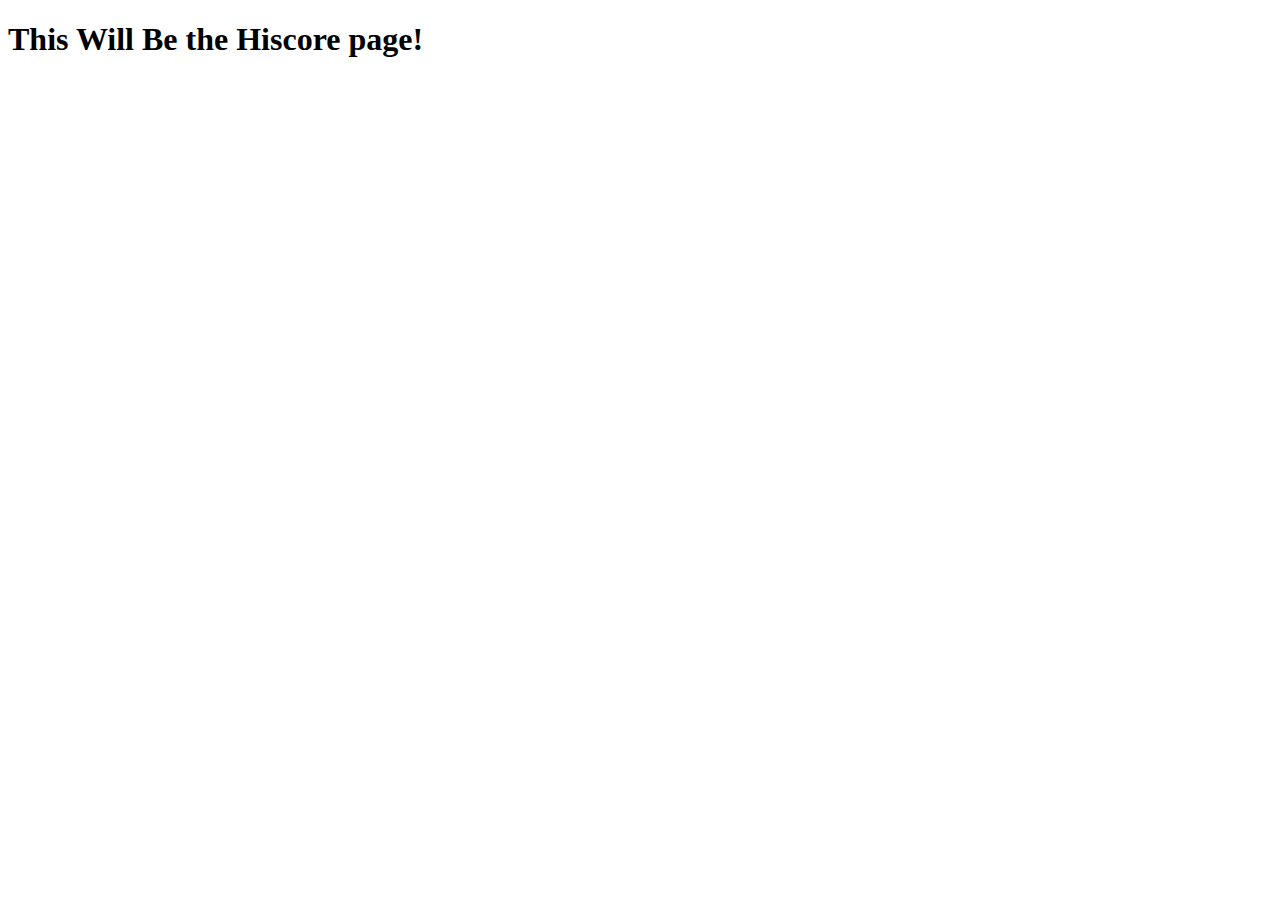
==== hiscore.html @ c6e5f439 "added an ending score state, and created a hiscore.html to store and display scores on." ====
<!DOCTYPE html>
<html lang="en">
<head>
    <meta charset="UTF-8">
    <meta http-equiv="X-UA-Compatible" content="IE=edge">
    <meta name="viewport" content="width=device-width, initial-scale=1.0">
    <title>Document</title>
</head>
<body>
    <h1>This Will Be the Hiscore page!</h1>
    <script src="./assets/js/hiscorescript.js"></script>
</body>
</html>
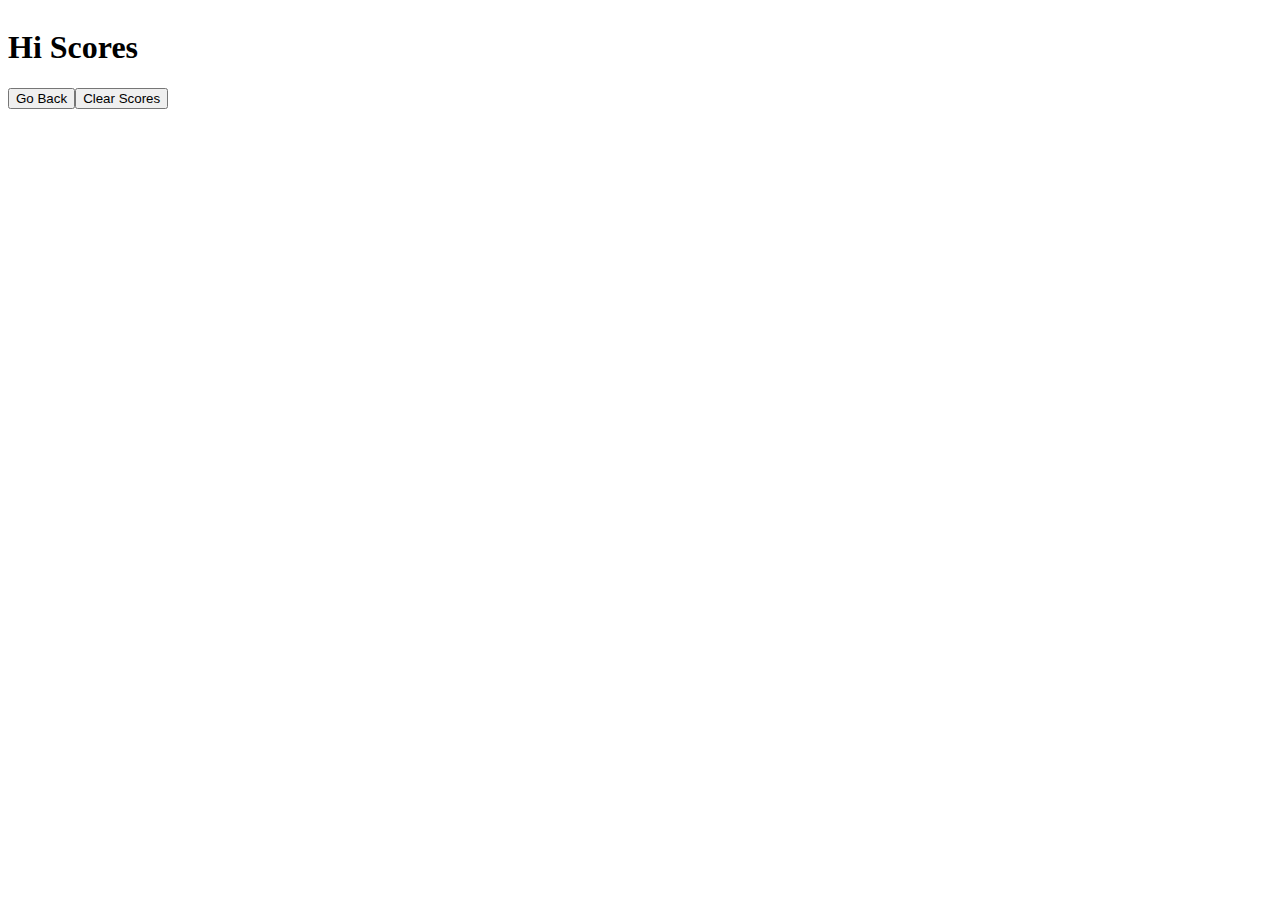
==== commit 13c44cea: "created js to make elements for hiscore.html, reading the quiz score, adding the quiz score in a his" ====
--- a/hiscore.html
+++ b/hiscore.html
@@ -7,7 +7,6 @@
     <title>Document</title>
 </head>
 <body>
-    <h1>This Will Be the Hiscore page!</h1>
     <script src="./assets/js/hiscorescript.js"></script>
 </body>
 </html>